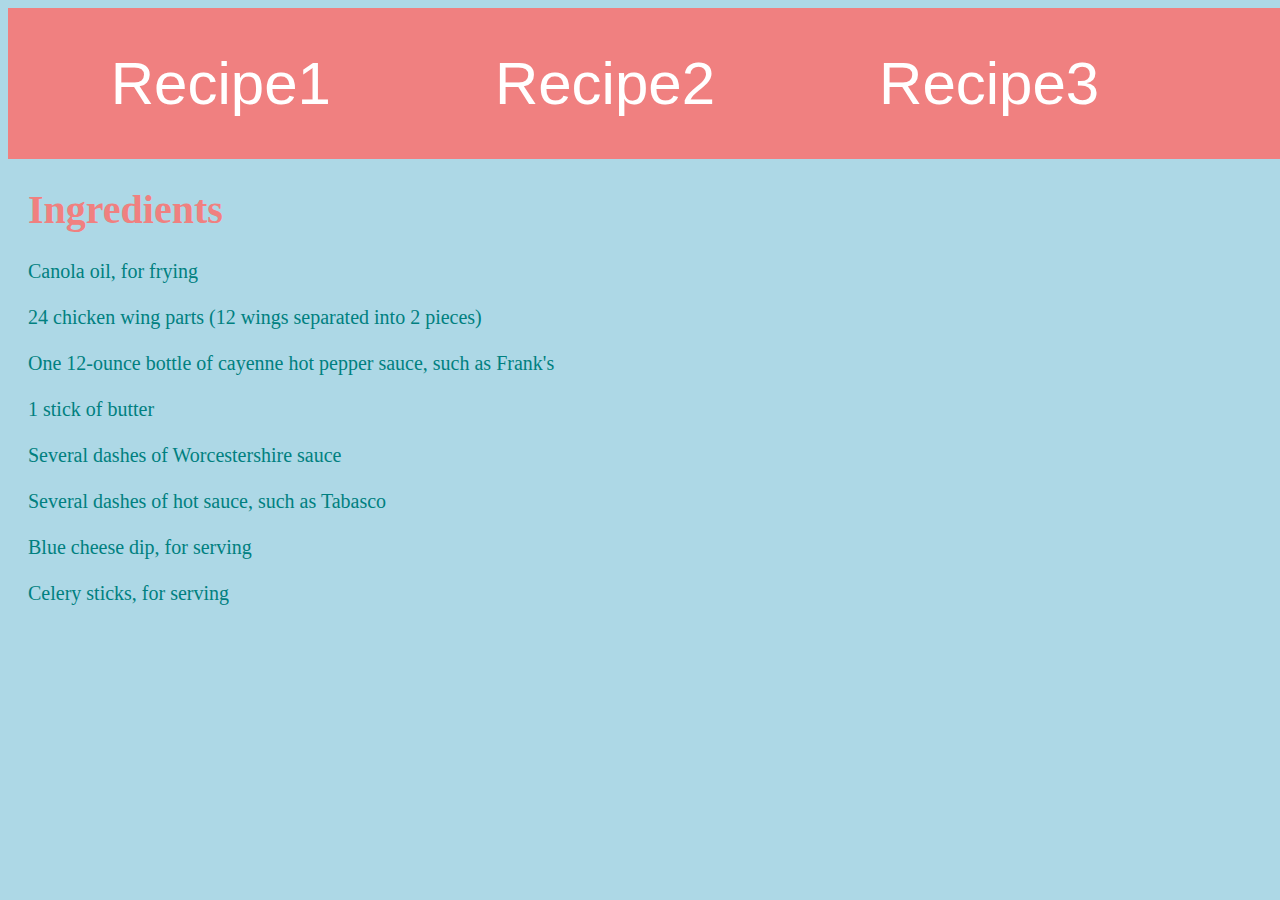
==== Recipe HW/index.html @ 335fda15 "Add files via upload" ====
<!DOCTYPE html>
<html>
<head>
	<title>Recipes</title>
</head>
<body>

	<style>
		
		body {
			background-color: lightblue;
		}

		#menu {
			width: 100%;
			background-color: lightcoral;
			padding: 25px;
		}

		ul {
			list-style-type: none;
			text-align: center;
		}

		li {
			display: inline-block;
			margin-right: 160px;
			font-size: 60px;
			font-family: 'helvetica', san-serif;
			color: white;
		}

		.active {
			color: lightblue;

		}

		h1 {
			font-size: 40px;
			color: lightcoral;
			margin-left: 20px;
		}

		p {
			font-size: 20px;
			color: teal;
			margin-left: 20px;
		}

		.hide { display: none; }

		.Recipe-info { display: none; }


	</style>



<div id="menu">
<ul class="list">
	
	<li class="list__item">Recipe1</li>

	<li class="list__item">Recipe2</li>
	
	<li class="list__item">Recipe3</li>

</ul>

<ul class="Recipe 1 sublist hide">
	
	<li class="sublist__item" data-type="ingredients">Ingredients</li>
			
	<li class="sublist__item" data-type="directions">Directions</li>
			
	<li class="sublist__item" data-type="result">Result</li>
		
	</ul>
</div>

	<div class="Recipe 1-info Ingredients">

		<h1> Ingredients </h1>

	<p>		
Canola oil, for frying <br><br>

24 chicken wing parts (12 wings separated into 2 pieces) <br><br>

One 12-ounce bottle of cayenne hot pepper sauce, such as Frank's <br><br>

1 stick of butter <br><br>

Several dashes of Worcestershire sauce <br><br>

Several dashes of hot sauce, such as Tabasco <br><br>

Blue cheese dip, for serving <br><br>

Celery sticks, for serving <br><br>

		</p>

	</div>



<script
  src="http://code.jquery.com/jquery-3.3.1.slim.js"
  integrity="sha256-fNXJFIlca05BIO2Y5zh1xrShK3ME+/lYZ0j+ChxX2DA="
  crossorigin="anonymous"></script>

<script type="text/javascript" src="index.js"></script>
</body>
</html>
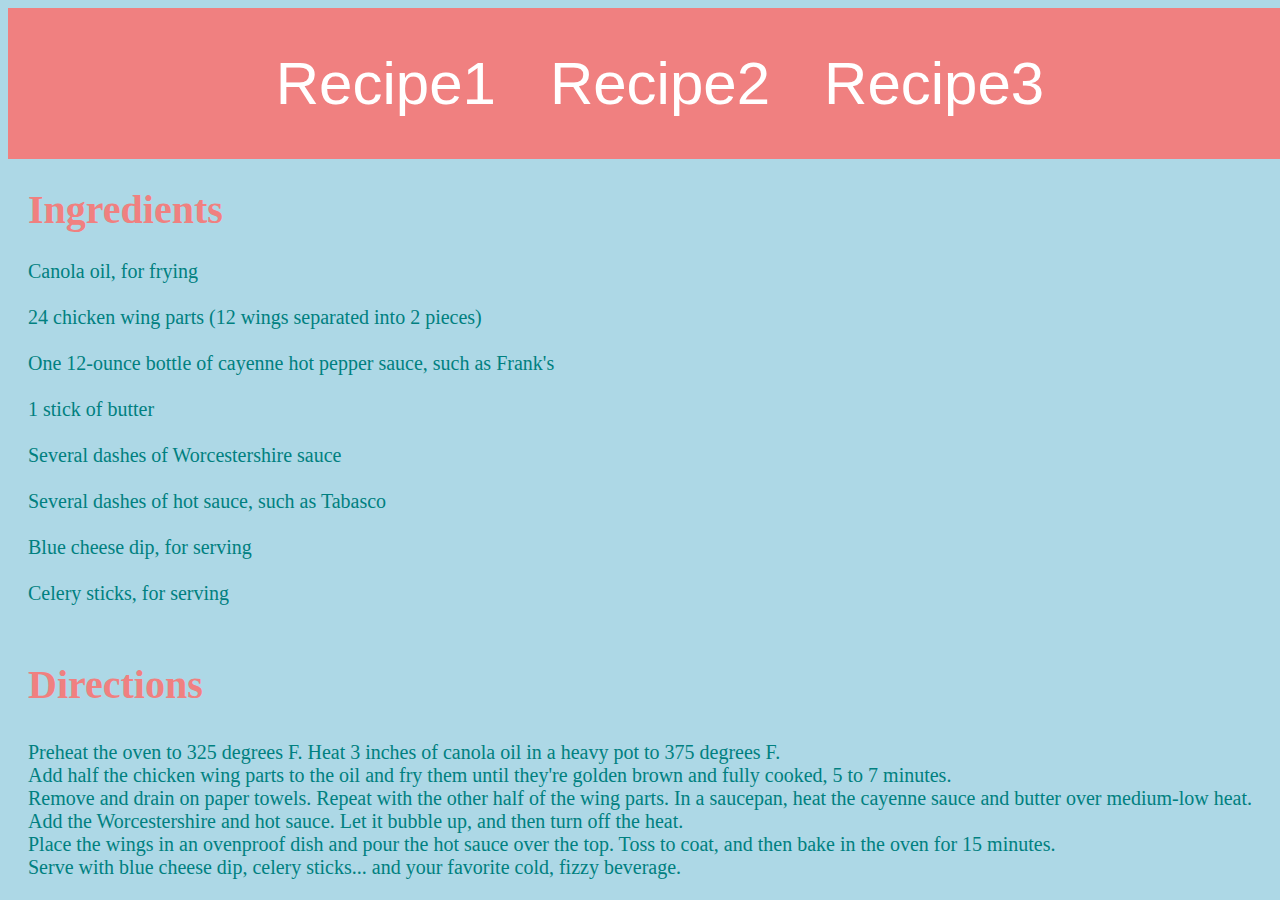
==== commit 6d87f0ca: "Add files via upload" ====
--- a/Recipe HW/index.html
+++ b/Recipe HW/index.html
@@ -1,115 +1,186 @@
-<!DOCTYPE html>
-<html>
-<head>
-	<title>Recipes</title>
-</head>
-<body>
-
-	<style>
-		
-		body {
-			background-color: lightblue;
-		}
-
-		#menu {
-			width: 100%;
-			background-color: lightcoral;
-			padding: 25px;
-		}
-
-		ul {
-			list-style-type: none;
-			text-align: center;
-		}
-
-		li {
-			display: inline-block;
-			margin-right: 160px;
-			font-size: 60px;
-			font-family: 'helvetica', san-serif;
-			color: white;
-		}
-
-		.active {
-			color: lightblue;
-
-		}
-
-		h1 {
-			font-size: 40px;
-			color: lightcoral;
-			margin-left: 20px;
-		}
-
-		p {
-			font-size: 20px;
-			color: teal;
-			margin-left: 20px;
-		}
-
-		.hide { display: none; }
-
-		.Recipe-info { display: none; }
-
-
-	</style>
-
-
-
-<div id="menu">
-<ul class="list">
-	
-	<li class="list__item">Recipe1</li>
-
-	<li class="list__item">Recipe2</li>
-	
-	<li class="list__item">Recipe3</li>
-
-</ul>
-
-<ul class="Recipe 1 sublist hide">
-	
-	<li class="sublist__item" data-type="ingredients">Ingredients</li>
-			
-	<li class="sublist__item" data-type="directions">Directions</li>
-			
-	<li class="sublist__item" data-type="result">Result</li>
-		
-	</ul>
-</div>
-
-	<div class="Recipe 1-info Ingredients">
-
-		<h1> Ingredients </h1>
-
-	<p>		
-Canola oil, for frying <br><br>
-
-24 chicken wing parts (12 wings separated into 2 pieces) <br><br>
-
-One 12-ounce bottle of cayenne hot pepper sauce, such as Frank's <br><br>
-
-1 stick of butter <br><br>
-
-Several dashes of Worcestershire sauce <br><br>
-
-Several dashes of hot sauce, such as Tabasco <br><br>
-
-Blue cheese dip, for serving <br><br>
-
-Celery sticks, for serving <br><br>
-
-		</p>
-
-	</div>
-
-
-
-<script
-  src="http://code.jquery.com/jquery-3.3.1.slim.js"
-  integrity="sha256-fNXJFIlca05BIO2Y5zh1xrShK3ME+/lYZ0j+ChxX2DA="
-  crossorigin="anonymous"></script>
-
-<script type="text/javascript" src="index.js"></script>
-</body>
+<!DOCTYPE html>
+<html>
+<head>
+	<title>Recipes</title>
+</head>
+<body>
+
+	<style>
+		
+		body {
+			background-color: lightblue;
+		}
+		#menu {
+			width: 100%;
+			background-color: lightcoral;
+			padding: 25px;
+		}
+		ul {
+			list-style-type: none;
+			text-align: center;
+		}
+		li {
+			display: inline-block;
+			margin-right: 160px;
+			font-size: 60px;
+			font-family: 'helvetica', san-serif;
+			color: white;
+		}
+		.active {
+			color: lightblue;
+			text-decoration: underline;
+		}
+
+		.list__item {
+  			display: inline-block;
+  			margin-right: 50px;
+  			font-size: 60px;
+  			color: white;
+  		}
+
+		.sublist {
+  			position: absolute;
+  			left: 250px;
+  			top: 143px;
+  			width: 25%;
+  			background-color: lightblue;
+  			padding: 20px;
+  			text-align: center;
+  			z-index: 1;
+  		}
+
+  		.sublist__item {
+  			color: black;
+  			font-size: 25px;
+	  	}
+
+		h1 {
+			font-size: 40px;
+			color: lightcoral;
+			margin-left: 20px;
+		}
+
+		h2 {
+			font-size: 40px;
+			color: lightcoral;
+			margin-left: 20px;
+		}
+
+		p {
+			font-size: 20px;
+			color: teal;
+			margin-left: 20px;
+		}
+		.hide { display: none; }
+		
+		.Recipe1-info { display: none; }
+
+		.Recipe2-info { display: none; }
+
+		.Recipe3-info { display: none; }
+
+	</style>
+
+
+
+<div id="menu">
+<ul class="list">
+	
+	<li class="list__item">Recipe1</li>
+
+	<li class="list__item">Recipe2</li>
+	
+	<li class="list__item">Recipe3</li>
+
+</ul>
+
+<ul class="recipe1 sublist hide">
+	
+	<li class="sublist__item" data-type="ingredients">Ingredients</li>
+			
+	<li class="sublist__item" data-type="directions">Directions</li>
+			
+	<li class="sublist__item" data-type="result">Result</li>
+		
+	</ul>
+</div>
+
+	<div class="recipe1-info ingredients">
+
+		<h1> Ingredients </h1>
+
+	<p>		
+Canola oil, for frying <br><br>
+
+24 chicken wing parts (12 wings separated into 2 pieces) <br><br>
+
+One 12-ounce bottle of cayenne hot pepper sauce, such as Frank's <br><br>
+
+1 stick of butter <br><br>
+
+Several dashes of Worcestershire sauce <br><br>
+
+Several dashes of hot sauce, such as Tabasco <br><br>
+
+Blue cheese dip, for serving <br><br>
+
+Celery sticks, for serving <br><br>
+
+		</p>
+
+	</div>
+
+<div class="recipe1-info directions">
+	 <h2>Directions</h2>
+
+<p>
+	Preheat the oven to 325 degrees F. Heat 3 inches of canola oil in a heavy pot to 375 degrees F.<br> 
+Add half the chicken wing parts to the oil and fry them until they're golden brown and fully cooked, 5 to 7 minutes. <br> 
+Remove and drain on paper towels. Repeat with the other half of the wing parts. In a saucepan, heat the cayenne sauce and butter over medium-low heat. <br>
+Add the Worcestershire and hot sauce. Let it bubble up, and then turn off the heat. <br> Place the wings in an ovenproof dish and pour the hot sauce over the top. Toss to coat, and then bake in the oven for 15 minutes. <br>  
+Serve with blue cheese dip, celery sticks... and your favorite cold, fizzy beverage.
+
+</p>
+
+	</div>
+
+<div class="Recipe2-info ingredients">
+
+	<h1>Ingredients</h1>
+
+	<p> Paragraph </p>
+
+</div>
+
+<div class="Recipe2-info directions">
+
+	<h2>Directions</h2>
+
+	<p>Paragraph</p>
+
+</div>
+
+<div class="Recipe3-info ingredients">
+
+	<h1>Ingredients</h1>
+
+	<p>Paragraph</p>
+
+<div class="Recipe3-info directions">
+
+	<h2>Directions</h2>
+
+	<p>Paragraph</p>
+
+</div>
+
+
+
+<script
+  src="http://code.jquery.com/jquery-3.3.1.slim.js"
+  integrity="sha256-fNXJFIlca05BIO2Y5zh1xrShK3ME+/lYZ0j+ChxX2DA="
+  crossorigin="anonymous"></script>
+
+<script type="text/javascript" src="index.js"></script>
+</body>
 </html>